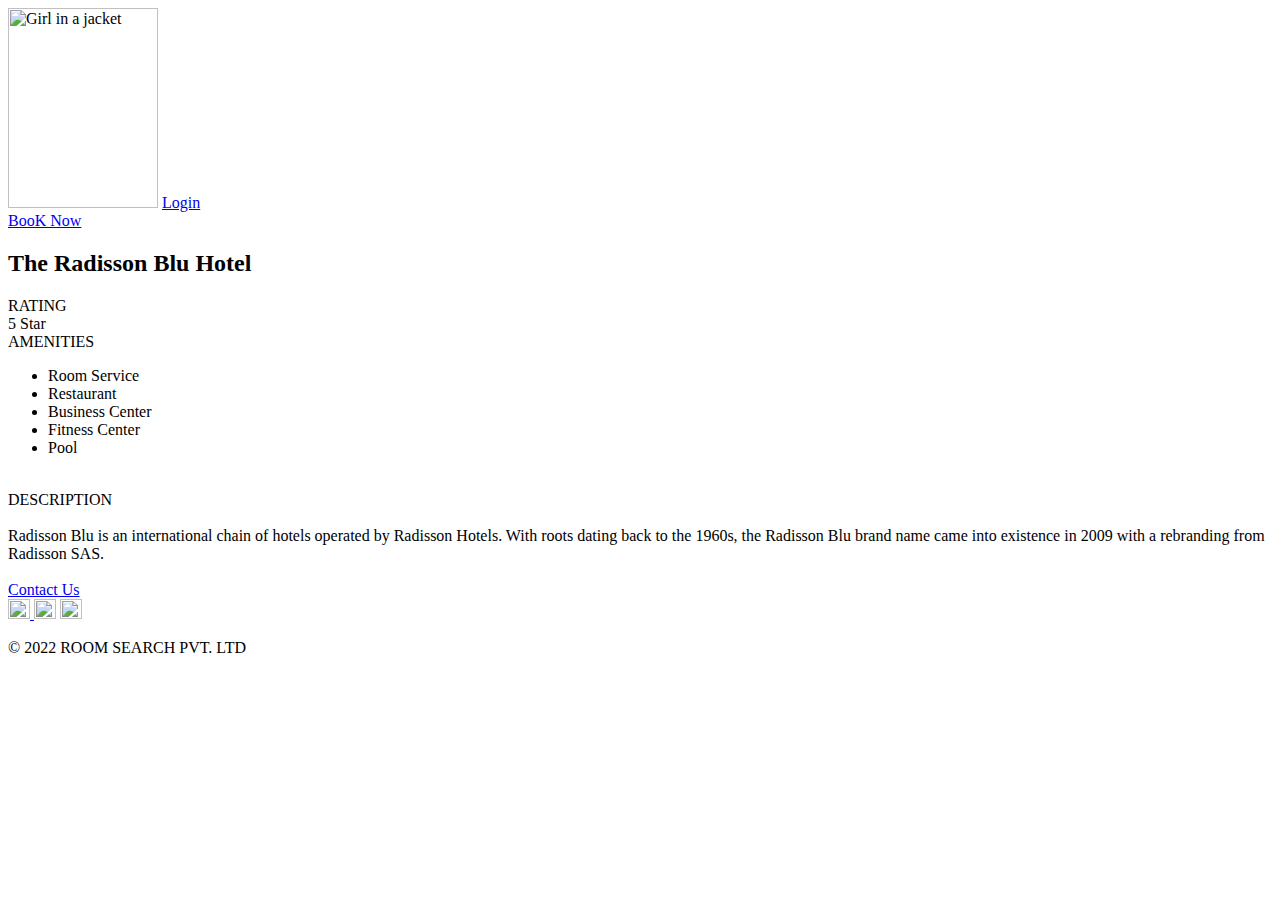
==== detail.html @ 2e1bd4af "Checkpoint 2" ====
<html>
    <body>
<div class="header">
    <img src="assests/images/logo.png" alt="Girl in a jacket" width="150" height="200">    
    <a href="login.html" target="_blank">Login</a>
    
</div>
<div class="content">
    <img src="https://media-cdn.tripadvisor.com/media/photo-w/17/b3/09/b4/by-the-poolside.jpg" alt=""><br>
     <a href="payment.html" target="_self">BooK Now</a>
     <h2>The Radisson Blu Hotel </h2>
     <p1>RATING</p1><br>
     <p2>5 Star</p2><br>
     <p3>AMENITIES</p3><br>
     <ul>
        <li>Room Service</li>
        <li>Restaurant</li>
        <li>Business Center</li>
        <li>Fitness Center</li>
        <li>Pool</li>
     </ul><br>
     <label>DESCRIPTION</label><br><br>
     <p5>Radisson Blu is an international chain of hotels operated by Radisson Hotels. With roots dating back to the 1960s, the Radisson Blu brand name came into existence in 2009 with a rebranding from Radisson SAS.</p5>
    
</div>
<br>
<div class="footer">
    <a href="contact.html " target="_blank">Contact Us</a><br>
   <a href="https://www.facebook.com" target="_blank"><img src="assests/images/facebook.png" alt="Girl in a jacket" width="22px" height="20px"> </a>
   <a href="https://www.instagram.com" target="_blank"><img src="assests/images/instagram.png" alt="Girl in a jacket" width="22px" height="20px"></a>
   <a href="https://www.twitter.com" target="_blank" ><img src="assests/images/twitter.png" alt="Girl in a jacket" width="22" height="20"></a> 
   <p>&copy; 2022 ROOM SEARCH PVT. LTD</p>
</div>
</body>
</html>
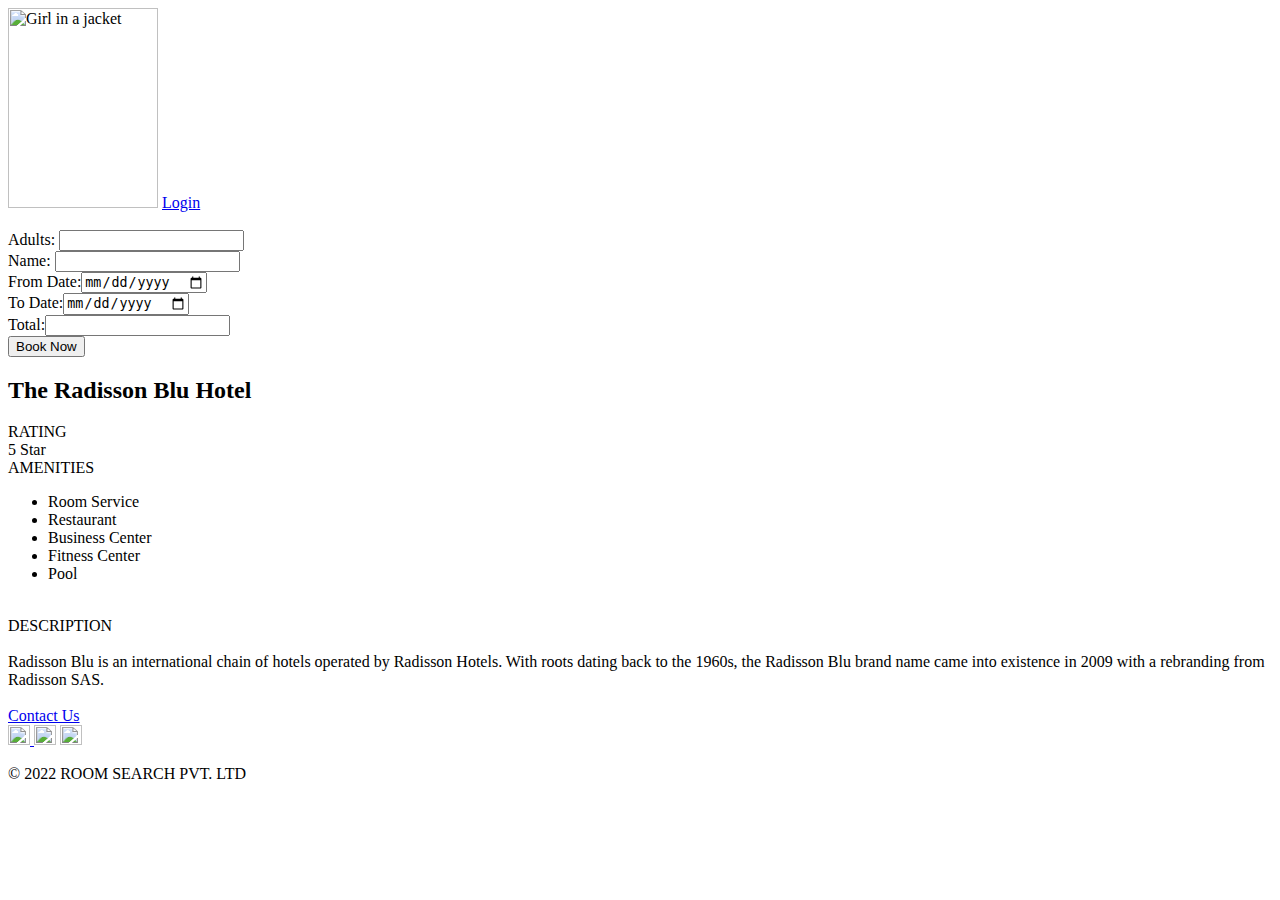
==== commit 024f19bc: "Checkpoint 3" ====
--- a/detail.html
+++ b/detail.html
@@ -2,12 +2,21 @@
     <body>
 <div class="header">
     <img src="assests/images/logo.png" alt="Girl in a jacket" width="150" height="200">    
-    <a href="login.html" target="_blank">Login</a>
+    <a href="login.html" target="_self">Login</a>
     
 </div>
 <div class="content">
-    <img src="https://media-cdn.tripadvisor.com/media/photo-w/17/b3/09/b4/by-the-poolside.jpg" alt=""><br>
-     <a href="payment.html" target="_self">BooK Now</a>
+    <img src="https://media-cdn.tripadvisor.com/media/photo-w/17/b3/09/b4/by-the-poolside.jpg" alt=""><br><br>
+    <form  method="post" action="payment.html">
+   <label>Adults: <input type="number" id="1" required></label><br>
+   Name: <input type="text" required><br>
+   From Date:<input type="date" required><br>
+   To Date:<input type="date" required><br>
+   Total:<input type="text"  value=""  readonly><br>
+   <input type="submit" value="Book Now">
+    </form>
+    
+
      <h2>The Radisson Blu Hotel </h2>
      <p1>RATING</p1><br>
      <p2>5 Star</p2><br>
@@ -25,7 +34,7 @@
 </div>
 <br>
 <div class="footer">
-    <a href="contact.html " target="_blank">Contact Us</a><br>
+    <a href="contact.html " target="_self">Contact Us</a><br>
    <a href="https://www.facebook.com" target="_blank"><img src="assests/images/facebook.png" alt="Girl in a jacket" width="22px" height="20px"> </a>
    <a href="https://www.instagram.com" target="_blank"><img src="assests/images/instagram.png" alt="Girl in a jacket" width="22px" height="20px"></a>
    <a href="https://www.twitter.com" target="_blank" ><img src="assests/images/twitter.png" alt="Girl in a jacket" width="22" height="20"></a> 
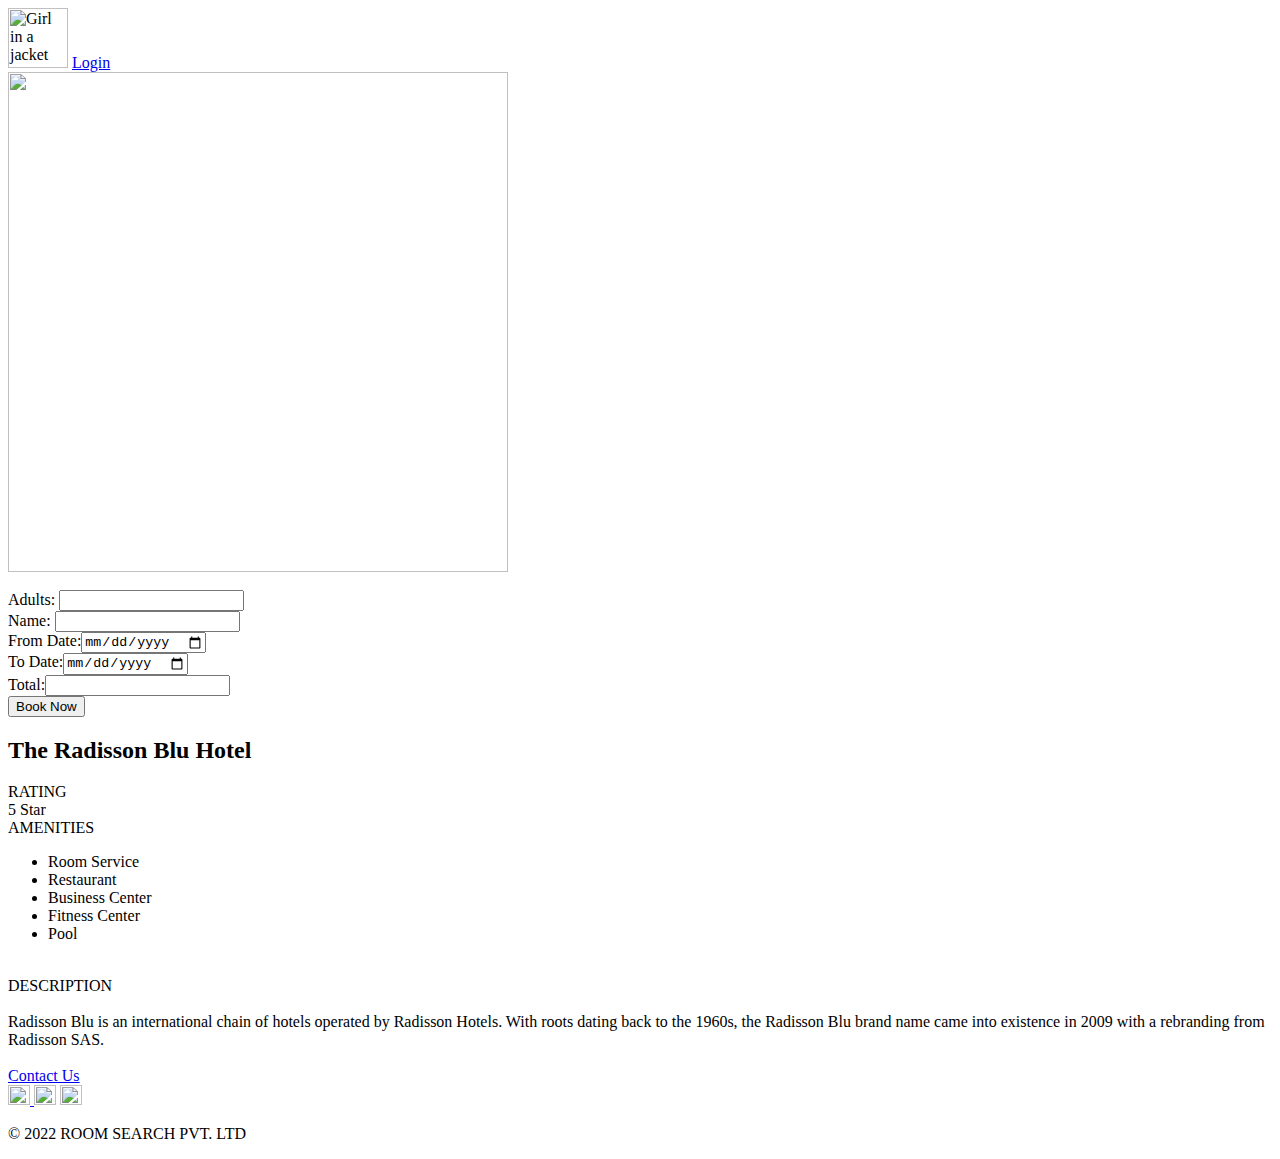
==== commit 49cf5c01: "Check point 4" ====
--- a/detail.html
+++ b/detail.html
@@ -1,12 +1,15 @@
 <html>
+    <head>
+        <link rel="stylesheet" href="styles/detail.css">
+    </head>
     <body>
 <div class="header">
-    <img src="assests/images/logo.png" alt="Girl in a jacket" width="150" height="200">    
+    <img src="assests/images/logo.png" alt="Girl in a jacket" width="60" height="60">    
     <a href="login.html" target="_self">Login</a>
     
 </div>
 <div class="content">
-    <img src="https://media-cdn.tripadvisor.com/media/photo-w/17/b3/09/b4/by-the-poolside.jpg" alt=""><br><br>
+    <img src="https://media-cdn.tripadvisor.com/media/photo-w/17/b3/09/b4/by-the-poolside.jpg" class="hotel-image"><br><br>
     <form  method="post" action="payment.html">
    <label>Adults: <input type="number" id="1" required></label><br>
    Name: <input type="text" required><br>
--- a/styles/detail.css
+++ b/styles/detail.css
@@ -0,0 +1,14 @@
+
+.logo-image{
+    height: 60px;
+    width: 60px;
+    
+}
+.hotel-image{
+    height: 500px;
+    width: 500px;
+}
+.social-image{
+    height: 20px;
+    width: 22px;
+}